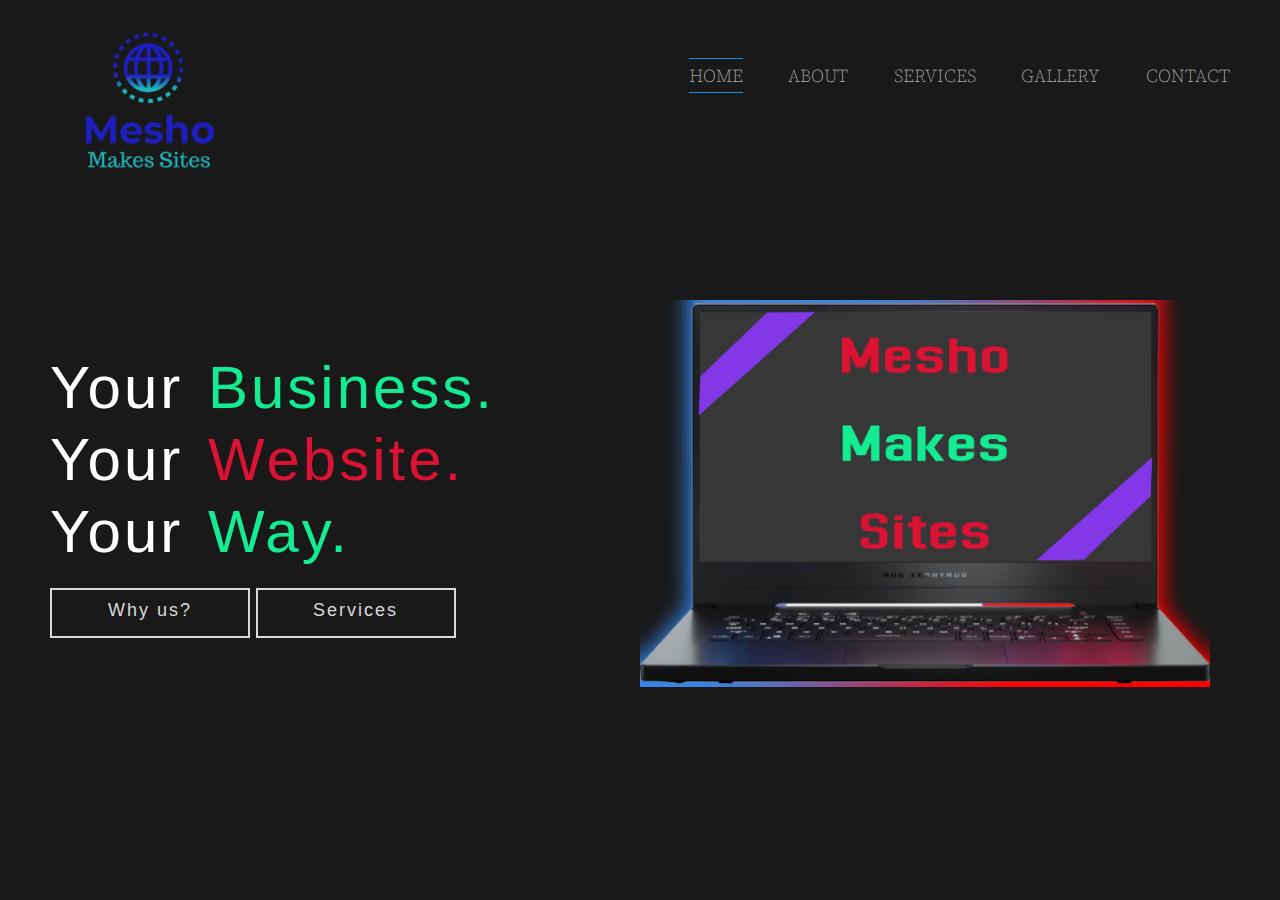
==== index.html @ 8fb823f9 "Initial commit" ====
<!DOCTYPE html>
<html lang="en">
  <head>
    <meta charset="UTF-8" />
    <meta name="viewport" content="width=device-width, initial-scale=1.0" />
    <meta http-equiv="X-UA-Compatible" content="ie=edge" />

    <!-- Custom Css -->
    <link
      rel="stylesheet"
      href="https://stackpath.bootstrapcdn.com/bootstrap/4.3.1/css/bootstrap.min.css"
      integrity="sha384-ggOyR0iXCbMQv3Xipma34MD+dH/1fQ784/j6cY/iJTQUOhcWr7x9JvoRxT2MZw1T"
      crossorigin="anonymous"
    />

    <link rel="stylesheet" href="./styles/style.css" />
    <link
      href="https://fonts.googleapis.com/css?family=Source+Serif+Pro&display=swap"
      rel="stylesheet"
    />

    <title>Mesho's Site Maker</title>
  </head>
  <body>
    <header>
      <!-- Navigation -->
      <nav>
        <div class="nav clearfix">
          <img src="./images/mms-logo.png" alt="logo" class="logo" />
          <ul class="nav-links" id="check-class">
            <li><a href="index.html" class="current-page">Home</a></li>
            <li><a href="./about.html">About</a></li>
            <li><a href="./services.html">Services</a></li>
            <li><a href="./gallery.html">Gallery</a></li>
            <li><a href="./contact.html">Contact</a></li>
          </ul>
          <div class="hamburger">
            <div class="line1"></div>
            <div class="line2"></div>
            <div class="line3"></div>
          </div>
        </div>
      </nav>

      <!-- Main text -->
      <div class="main-content-header">
        <h1>
          Your <span id="business-text">Business.</span> <br />
          Your <span id="website-text"> Website.</span> <br />
          Your <span id="way-text">Way.</span>
        </h1>

        <!-- Two buttons -->
        <div class="button-wrapper">
          <a href="./about.html"><span>Why us?</span></a>
          <a href="./services.html"><span>Services</span></a>
        </div>
      </div>

      <!-- Laptop image -->
      <div class="container">
        <div class="row">
          <div class=" col-md-6 col-xs-6 col-lg-6 col-sm-8 ml-auto">
            <img
              src="./images/homepage-laptop.png"
              class="img-fluid laptop-image"
              alt="Laptop"
            />
          </div>
        </div>
      </div>
    </header>

    <script src="site.js" type="text/javascript"></script>
  </body>
</html>
---- styles/style.css ----
.nav {
  max-width: 1180px;
  margin: 0 auto;
}

.logo {
  height: 200px;
  width: auto;
  float: left;
}

.nav-links {
  margin-left: auto;
  margin-top: 60px;
}

.nav-links li {
  display: inline-block;
  list-style: none;
  margin-left: 40px;
}

.nav-links a {
  font-family: "Source Serif Pro", serif;
  color: #dadada;
  font-size: 90%;
  text-decoration: none;
  text-transform: uppercase;
  font-weight: 100;
  padding: 4px 0px;
}

.nav-links a:hover {
  border-bottom: 2px solid #0f8fe4;
}

.current-page {
  border-bottom: 1px solid #0f8fe4;
  border-top: 1px solid #0f8fe4;
}

.clearfix:after {
  content: "";
  display: block;
  height: 0px;
  clear: both;
}

.hamburger div {
  width: 25px;
  height: 3px;
  background-color: #dadada;
  margin: 5px;
}

.hamburger {
  padding-top: 60px;
  position: absolute;
  right: 15px;
  display: none;
}

@media (max-width: 768px) {
  body {
    overflow-x: hidden;
  }
  .nav-links {
    position: absolute;
    right: 0px;
    height: 100vh;
    top: 0vh;
    background-color: #0f8fe4;
    margin-top: 0px;
    width: 50vh;
    -webkit-transform: translateX(100%);
            transform: translateX(100%);
    -webkit-transition: -webkit-transform 0.5s ease-in;
    transition: -webkit-transform 0.5s ease-in;
    transition: transform 0.5s ease-in;
    transition: transform 0.5s ease-in, -webkit-transform 0.5s ease-in;
    z-index: 1;
  }
  .nav-links li {
    display: block;
    padding: 15px 0px;
    text-align: center;
    opacity: 0;
  }
  .nav-links a:hover {
    border-bottom: 2px solid #dadada;
  }
  .hamburger {
    display: block;
    cursor: pointer;
    z-index: 2;
  }
  .nav-active {
    -webkit-transform: translateX(0%);
            transform: translateX(0%);
  }
}

@-webkit-keyframes navLinkFade {
  from {
    opacity: 0;
    -webkit-transform: translateX(50px);
            transform: translateX(50px);
  }
  to {
    opacity: 1;
    -webkit-transform: translateX(0px);
            transform: translateX(0px);
  }
}

@keyframes navLinkFade {
  from {
    opacity: 0;
    -webkit-transform: translateX(50px);
            transform: translateX(50px);
  }
  to {
    opacity: 1;
    -webkit-transform: translateX(0px);
            transform: translateX(0px);
  }
}

.toggle .line1 {
  -webkit-transform: rotate(-45deg) translate(-5px, 6px);
          transform: rotate(-45deg) translate(-5px, 6px);
}

.toggle .line2 {
  opacity: 0;
}

.toggle .line3 {
  -webkit-transform: rotate(45deg) translate(-5px, -6px);
          transform: rotate(45deg) translate(-5px, -6px);
}

.main-content-header {
  width: 1180px;
  position: absolute;
  top: 55%;
  left: 50%;
  -webkit-transform: translate(-50%, -50%);
          transform: translate(-50%, -50%);
}

.main-content-header h1 {
  font-size: 300%;
  word-spacing: 5px;
  letter-spacing: 3px;
  margin-bottom: 20px;
}

#business-text {
  color: #13ec92;
}

#website-text {
  color: #da1233;
}

#way-text {
  color: #13ec92;
}

.laptop-image {
  position: absolute;
  left: 50%;
  -webkit-transform: translate(-50%, 0%);
          transform: translate(-50%, 0%);
}

@media (min-height: 800px) {
  .laptop-image {
    margin-top: 50px;
  }
}

@media (min-height: 900px) {
  .laptop-image {
    margin-top: 100px;
  }
}

@media (min-height: 1000px) {
  .laptop-image {
    margin-top: 150px;
  }
}

@media (max-width: 768px) {
  .laptop-image {
    -webkit-transform: translate(-50%, 150%);
            transform: translate(-50%, 150%);
  }
}

.button-wrapper a {
  display: inline-block;
  width: 200px;
  height: 50px;
  line-height: 40px;
  font-size: 18px;
  font-family: sans-serif;
  text-decoration: none;
  color: #dadada;
  border: 2px solid #dadada;
  letter-spacing: 2px;
  text-align: center;
  position: relative;
  -webkit-transition: all 0.35s;
  transition: all 0.35s;
}

.button-wrapper a span {
  position: relative;
  z-index: 2;
}

.button-wrapper a:after {
  position: absolute;
  content: "";
  top: 0;
  left: 0;
  width: 0;
  height: 100%;
  background: #0f8fe4;
  -webkit-transition: all 0.35s;
  transition: all 0.35s;
}

.button-wrapper a:hover {
  color: #fff;
}

.button-wrapper a:hover:after {
  width: 100%;
}

@media (max-width: 1180px) {
  .main-content-header {
    width: 100%;
    padding: 0 2%;
  }
}

@media (max-width: 998px) {
  .main-content-header h1 {
    font-size: 200%;
  }
}

@media (max-width: 768px) {
  .main-content-header h1 {
    font-size: 180%;
  }
}

.nav {
  max-width: 1180px;
  margin: 0 auto;
}

.logo {
  height: 200px;
  width: auto;
  float: left;
}

.nav-links {
  margin-left: auto;
  margin-top: 60px;
}

.nav-links li {
  display: inline-block;
  list-style: none;
  margin-left: 40px;
}

.nav-links a {
  font-family: "Source Serif Pro", serif;
  color: #dadada;
  font-size: 90%;
  text-decoration: none;
  text-transform: uppercase;
  font-weight: 100;
  padding: 4px 0px;
}

.nav-links a:hover {
  border-bottom: 2px solid #0f8fe4;
}

.current-page {
  border-bottom: 1px solid #0f8fe4;
  border-top: 1px solid #0f8fe4;
}

.clearfix:after {
  content: "";
  display: block;
  height: 0px;
  clear: both;
}

.hamburger div {
  width: 25px;
  height: 3px;
  background-color: #dadada;
  margin: 5px;
}

.hamburger {
  padding-top: 60px;
  position: absolute;
  right: 15px;
  display: none;
}

@media (max-width: 768px) {
  body {
    overflow-x: hidden;
  }
  .nav-links {
    position: absolute;
    right: 0px;
    height: 100vh;
    top: 0vh;
    background-color: #0f8fe4;
    margin-top: 0px;
    width: 50vh;
    -webkit-transform: translateX(100%);
            transform: translateX(100%);
    -webkit-transition: -webkit-transform 0.5s ease-in;
    transition: -webkit-transform 0.5s ease-in;
    transition: transform 0.5s ease-in;
    transition: transform 0.5s ease-in, -webkit-transform 0.5s ease-in;
    z-index: 1;
  }
  .nav-links li {
    display: block;
    padding: 15px 0px;
    text-align: center;
    opacity: 0;
  }
  .nav-links a:hover {
    border-bottom: 2px solid #dadada;
  }
  .hamburger {
    display: block;
    cursor: pointer;
    z-index: 2;
  }
  .nav-active {
    -webkit-transform: translateX(0%);
            transform: translateX(0%);
  }
}

@keyframes navLinkFade {
  from {
    opacity: 0;
    -webkit-transform: translateX(50px);
            transform: translateX(50px);
  }
  to {
    opacity: 1;
    -webkit-transform: translateX(0px);
            transform: translateX(0px);
  }
}

.toggle .line1 {
  -webkit-transform: rotate(-45deg) translate(-5px, 6px);
          transform: rotate(-45deg) translate(-5px, 6px);
}

.toggle .line2 {
  opacity: 0;
}

.toggle .line3 {
  -webkit-transform: rotate(45deg) translate(-5px, -6px);
          transform: rotate(45deg) translate(-5px, -6px);
}

.nav {
  max-width: 1180px;
  margin: 0 auto;
}

.logo {
  height: 200px;
  width: auto;
  float: left;
}

.nav-links {
  margin-left: auto;
  margin-top: 60px;
}

.nav-links li {
  display: inline-block;
  list-style: none;
  margin-left: 40px;
}

.nav-links a {
  font-family: "Source Serif Pro", serif;
  color: #dadada;
  font-size: 90%;
  text-decoration: none;
  text-transform: uppercase;
  font-weight: 100;
  padding: 4px 0px;
}

.nav-links a:hover {
  border-bottom: 2px solid #0f8fe4;
}

.current-page {
  border-bottom: 1px solid #0f8fe4;
  border-top: 1px solid #0f8fe4;
}

.clearfix:after {
  content: "";
  display: block;
  height: 0px;
  clear: both;
}

.hamburger div {
  width: 25px;
  height: 3px;
  background-color: #dadada;
  margin: 5px;
}

.hamburger {
  padding-top: 60px;
  position: absolute;
  right: 15px;
  display: none;
}

@media (max-width: 768px) {
  body {
    overflow-x: hidden;
  }
  .nav-links {
    position: absolute;
    right: 0px;
    height: 100vh;
    top: 0vh;
    background-color: #0f8fe4;
    margin-top: 0px;
    width: 50vh;
    -webkit-transform: translateX(100%);
            transform: translateX(100%);
    -webkit-transition: -webkit-transform 0.5s ease-in;
    transition: -webkit-transform 0.5s ease-in;
    transition: transform 0.5s ease-in;
    transition: transform 0.5s ease-in, -webkit-transform 0.5s ease-in;
    z-index: 1;
  }
  .nav-links li {
    display: block;
    padding: 15px 0px;
    text-align: center;
    opacity: 0;
  }
  .nav-links a:hover {
    border-bottom: 2px solid #dadada;
  }
  .hamburger {
    display: block;
    cursor: pointer;
    z-index: 2;
  }
  .nav-active {
    -webkit-transform: translateX(0%);
            transform: translateX(0%);
  }
}

@keyframes navLinkFade {
  from {
    opacity: 0;
    -webkit-transform: translateX(50px);
            transform: translateX(50px);
  }
  to {
    opacity: 1;
    -webkit-transform: translateX(0px);
            transform: translateX(0px);
  }
}

.toggle .line1 {
  -webkit-transform: rotate(-45deg) translate(-5px, 6px);
          transform: rotate(-45deg) translate(-5px, 6px);
}

.toggle .line2 {
  opacity: 0;
}

.toggle .line3 {
  -webkit-transform: rotate(45deg) translate(-5px, -6px);
          transform: rotate(45deg) translate(-5px, -6px);
}

.nav {
  max-width: 1180px;
  margin: 0 auto;
}

.logo {
  height: 200px;
  width: auto;
  float: left;
}

.nav-links {
  margin-left: auto;
  margin-top: 60px;
}

.nav-links li {
  display: inline-block;
  list-style: none;
  margin-left: 40px;
}

.nav-links a {
  font-family: "Source Serif Pro", serif;
  color: #dadada;
  font-size: 90%;
  text-decoration: none;
  text-transform: uppercase;
  font-weight: 100;
  padding: 4px 0px;
}

.nav-links a:hover {
  border-bottom: 2px solid #0f8fe4;
}

.current-page {
  border-bottom: 1px solid #0f8fe4;
  border-top: 1px solid #0f8fe4;
}

.clearfix:after {
  content: "";
  display: block;
  height: 0px;
  clear: both;
}

.hamburger div {
  width: 25px;
  height: 3px;
  background-color: #dadada;
  margin: 5px;
}

.hamburger {
  padding-top: 60px;
  position: absolute;
  right: 15px;
  display: none;
}

@media (max-width: 768px) {
  body {
    overflow-x: hidden;
  }
  .nav-links {
    position: absolute;
    right: 0px;
    height: 100vh;
    top: 0vh;
    background-color: #0f8fe4;
    margin-top: 0px;
    width: 50vh;
    -webkit-transform: translateX(100%);
            transform: translateX(100%);
    -webkit-transition: -webkit-transform 0.5s ease-in;
    transition: -webkit-transform 0.5s ease-in;
    transition: transform 0.5s ease-in;
    transition: transform 0.5s ease-in, -webkit-transform 0.5s ease-in;
    z-index: 1;
  }
  .nav-links li {
    display: block;
    padding: 15px 0px;
    text-align: center;
    opacity: 0;
  }
  .nav-links a:hover {
    border-bottom: 2px solid #dadada;
  }
  .hamburger {
    display: block;
    cursor: pointer;
    z-index: 2;
  }
  .nav-active {
    -webkit-transform: translateX(0%);
            transform: translateX(0%);
  }
}

@keyframes navLinkFade {
  from {
    opacity: 0;
    -webkit-transform: translateX(50px);
            transform: translateX(50px);
  }
  to {
    opacity: 1;
    -webkit-transform: translateX(0px);
            transform: translateX(0px);
  }
}

.toggle .line1 {
  -webkit-transform: rotate(-45deg) translate(-5px, 6px);
          transform: rotate(-45deg) translate(-5px, 6px);
}

.toggle .line2 {
  opacity: 0;
}

.toggle .line3 {
  -webkit-transform: rotate(45deg) translate(-5px, -6px);
          transform: rotate(45deg) translate(-5px, -6px);
}

.nav {
  max-width: 1180px;
  margin: 0 auto;
}

.logo {
  height: 200px;
  width: auto;
  float: left;
}

.nav-links {
  margin-left: auto;
  margin-top: 60px;
}

.nav-links li {
  display: inline-block;
  list-style: none;
  margin-left: 40px;
}

.nav-links a {
  font-family: "Source Serif Pro", serif;
  color: #dadada;
  font-size: 90%;
  text-decoration: none;
  text-transform: uppercase;
  font-weight: 100;
  padding: 4px 0px;
}

.nav-links a:hover {
  border-bottom: 2px solid #0f8fe4;
}

.current-page {
  border-bottom: 1px solid #0f8fe4;
  border-top: 1px solid #0f8fe4;
}

.clearfix:after {
  content: "";
  display: block;
  height: 0px;
  clear: both;
}

.hamburger div {
  width: 25px;
  height: 3px;
  background-color: #dadada;
  margin: 5px;
}

.hamburger {
  padding-top: 60px;
  position: absolute;
  right: 15px;
  display: none;
}

@media (max-width: 768px) {
  body {
    overflow-x: hidden;
  }
  .nav-links {
    position: absolute;
    right: 0px;
    height: 100vh;
    top: 0vh;
    background-color: #0f8fe4;
    margin-top: 0px;
    width: 50vh;
    -webkit-transform: translateX(100%);
            transform: translateX(100%);
    -webkit-transition: -webkit-transform 0.5s ease-in;
    transition: -webkit-transform 0.5s ease-in;
    transition: transform 0.5s ease-in;
    transition: transform 0.5s ease-in, -webkit-transform 0.5s ease-in;
    z-index: 1;
  }
  .nav-links li {
    display: block;
    padding: 15px 0px;
    text-align: center;
    opacity: 0;
  }
  .nav-links a:hover {
    border-bottom: 2px solid #dadada;
  }
  .hamburger {
    display: block;
    cursor: pointer;
    z-index: 2;
  }
  .nav-active {
    -webkit-transform: translateX(0%);
            transform: translateX(0%);
  }
}

@keyframes navLinkFade {
  from {
    opacity: 0;
    -webkit-transform: translateX(50px);
            transform: translateX(50px);
  }
  to {
    opacity: 1;
    -webkit-transform: translateX(0px);
            transform: translateX(0px);
  }
}

.toggle .line1 {
  -webkit-transform: rotate(-45deg) translate(-5px, 6px);
          transform: rotate(-45deg) translate(-5px, 6px);
}

.toggle .line2 {
  opacity: 0;
}

.toggle .line3 {
  -webkit-transform: rotate(45deg) translate(-5px, -6px);
          transform: rotate(45deg) translate(-5px, -6px);
}

.nav {
  max-width: 1180px;
  margin: 0 auto;
}

.logo {
  height: 200px;
  width: auto;
  float: left;
}

.nav-links {
  margin-left: auto;
  margin-top: 60px;
}

.nav-links li {
  display: inline-block;
  list-style: none;
  margin-left: 40px;
}

.nav-links a {
  font-family: "Source Serif Pro", serif;
  color: #dadada;
  font-size: 90%;
  text-decoration: none;
  text-transform: uppercase;
  font-weight: 100;
  padding: 4px 0px;
}

.nav-links a:hover {
  border-bottom: 2px solid #0f8fe4;
}

.current-page {
  border-bottom: 1px solid #0f8fe4;
  border-top: 1px solid #0f8fe4;
}

.clearfix:after {
  content: "";
  display: block;
  height: 0px;
  clear: both;
}

.hamburger div {
  width: 25px;
  height: 3px;
  background-color: #dadada;
  margin: 5px;
}

.hamburger {
  padding-top: 60px;
  position: absolute;
  right: 15px;
  display: none;
}

@media (max-width: 768px) {
  body {
    overflow-x: hidden;
  }
  .nav-links {
    position: absolute;
    right: 0px;
    height: 100vh;
    top: 0vh;
    background-color: #0f8fe4;
    margin-top: 0px;
    width: 50vh;
    -webkit-transform: translateX(100%);
            transform: translateX(100%);
    -webkit-transition: -webkit-transform 0.5s ease-in;
    transition: -webkit-transform 0.5s ease-in;
    transition: transform 0.5s ease-in;
    transition: transform 0.5s ease-in, -webkit-transform 0.5s ease-in;
    z-index: 1;
  }
  .nav-links li {
    display: block;
    padding: 15px 0px;
    text-align: center;
    opacity: 0;
  }
  .nav-links a:hover {
    border-bottom: 2px solid #dadada;
  }
  .hamburger {
    display: block;
    cursor: pointer;
    z-index: 2;
  }
  .nav-active {
    -webkit-transform: translateX(0%);
            transform: translateX(0%);
  }
}

@keyframes navLinkFade {
  from {
    opacity: 0;
    -webkit-transform: translateX(50px);
            transform: translateX(50px);
  }
  to {
    opacity: 1;
    -webkit-transform: translateX(0px);
            transform: translateX(0px);
  }
}

.toggle .line1 {
  -webkit-transform: rotate(-45deg) translate(-5px, 6px);
          transform: rotate(-45deg) translate(-5px, 6px);
}

.toggle .line2 {
  opacity: 0;
}

.toggle .line3 {
  -webkit-transform: rotate(45deg) translate(-5px, -6px);
          transform: rotate(45deg) translate(-5px, -6px);
}

.contact-form {
  background: rgba(30, 124, 179, 0.6);
  margin-top: 100px;
  padding: 20px;
  -webkit-box-shadow: 0px 0px 10px 3px grey;
          box-shadow: 0px 0px 10px 3px grey;
  margin-bottom: 50px;
}

.contact-form a {
  color: white;
}

.contact-form p {
  position: relative;
  top: 40%;
}

@media (max-width: 768px) {
  .contact-form p {
    top: 10%;
  }
}

* {
  margin: 0;
  padding: 0;
  -webkit-box-sizing: border-box;
          box-sizing: border-box;
}

body {
  font-size: 20px;
  overflow-x: hidden;
  color: white;
  background-image: -webkit-gradient(linear, left top, left bottom, from(rgba(0, 0, 0, 0.9)), to(rgba(0, 0, 0, 0.9))), url("https://www.thomsonreuters.com/content/dam/ewp-m/images/image-library/en/photography/201138-118072186.jpeg.transform/hero-s/q90/image.jpg");
  background-image: linear-gradient(rgba(0, 0, 0, 0.9), rgba(0, 0, 0, 0.9)), url("https://www.thomsonreuters.com/content/dam/ewp-m/images/image-library/en/photography/201138-118072186.jpeg.transform/hero-s/q90/image.jpg");
  background-size: cover;
  background-repeat: no-repeat;
  height: 100vh;
  background-attachment: fixed;
}

h3 {
  font-size: 300%;
  text-align: center;
}
/*# sourceMappingURL=style.css.map */
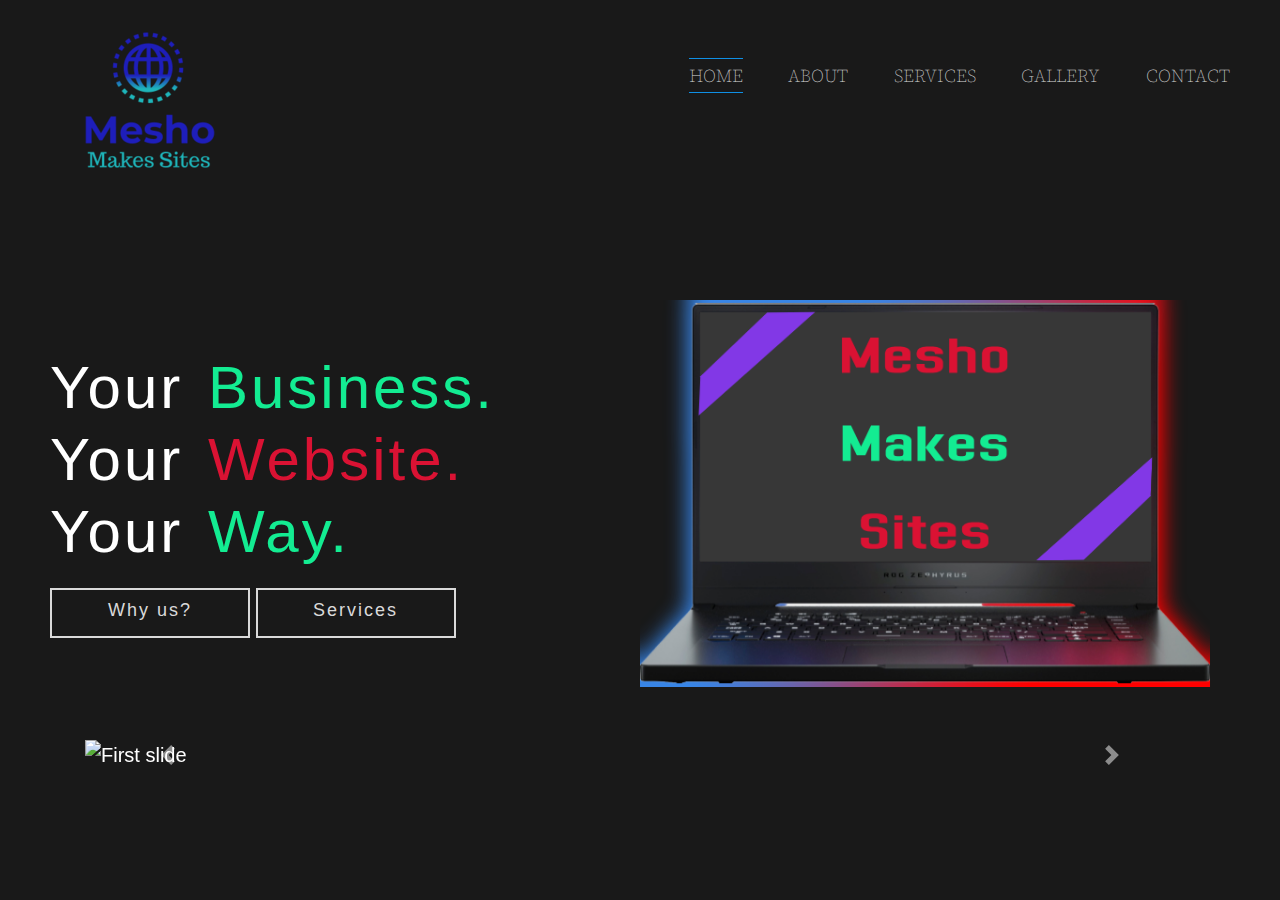
==== commit eb1b2c95: "Added correct titles Started gallery page Added carousel Finished services" ====
--- a/index.html
+++ b/index.html
@@ -19,7 +19,7 @@
       rel="stylesheet"
     />
 
-    <title>Mesho's Site Maker</title>
+    <title>Mesho Makes Sites | Home</title>
   </head>
   <body>
     <header>
@@ -71,6 +71,90 @@
       </div>
     </header>
 
+    <!-- Carousel -->
+    <div class="carousel-wrapper">
+      <div class="container">
+        <div
+          id="carouselExampleFade"
+          class="carousel slide carousel-fade main-carousel"
+          data-ride="carousel"
+        >
+          <div class="carousel-inner">
+            <div class="carousel-item active">
+              <img
+                class="d-block w-100"
+                src="https://i.udemycdn.com/course/750x422/217010_b76e_5.jpg"
+                alt="First slide"
+              />
+            </div>
+            <div class="carousel-item">
+              <img
+                class="d-block w-100"
+                src="https://markjkohler.com/wp-content/uploads/2015/01/Website-image.generic.jpg"
+                alt="Second slide"
+              />
+            </div>
+            <div class="carousel-item">
+              <img
+                class="d-block w-100"
+                src="https://searchengineland.com/figz/wp-content/seloads/2018/01/Maintaining-Search-Engine-Visibility-During-a-Website-Redesign-800x450.jpg"
+                alt="Third slide"
+              />
+            </div>
+          </div>
+          <a
+            class="carousel-control-prev"
+            href="#carouselExampleFade"
+            role="button"
+            data-slide="prev"
+          >
+            <span class="carousel-control-prev-icon" aria-hidden="true"></span>
+            <span class="sr-only">Previous</span>
+          </a>
+          <a
+            class="carousel-control-next"
+            href="#carouselExampleFade"
+            role="button"
+            data-slide="next"
+          >
+            <span class="carousel-control-next-icon" aria-hidden="true"></span>
+            <span class="sr-only">Next</span>
+          </a>
+        </div>
+      </div>
+    </div>
+
+    <!-- Javascript -->
     <script src="site.js" type="text/javascript"></script>
+    <script
+      src="https://cdnjs.cloudflare.com/ajax/libs/jquery/3.4.1/jquery.min.js"
+      integrity="sha256-CSXorXvZcTkaix6Yvo6HppcZGetbYMGWSFlBw8HfCJo="
+      crossorigin="anonymous"
+    ></script>
+    <script
+      src="https://cdnjs.cloudflare.com/ajax/libs/popper.js/1.14.3/umd/popper.min.js"
+      integrity="sha384-ZMP7rVo3mIykV+2+9J3UJ46jBk0WLaUAdn689aCwoqbBJiSnjAK/l8WvCWPIPm49"
+      crossorigin="anonymous"
+    ></script>
+    <script
+      src="https://stackpath.bootstrapcdn.com/bootstrap/4.1.3/js/bootstrap.min.js"
+      integrity="sha384-ChfqqxuZUCnJSK3+MXmPNIyE6ZbWh2IMqE241rYiqJxyMiZ6OW/JmZQ5stwEULTy"
+      crossorigin="anonymous"
+    ></script>
+
+    <!-- TweenMax  -->
+    <script
+      src="https://cdnjs.cloudflare.com/ajax/libs/gsap/2.1.3/TweenMax.min.js"
+      integrity="sha256-lPE3wjN2a7ABWHbGz7+MKBJaykyzqCbU96BJWjio86U="
+      crossorigin="anonymous"
+    ></script>
+
+    <!-- TimelineMax -->
+    <script
+      src="https://cdnjs.cloudflare.com/ajax/libs/gsap/2.1.3/TimelineMax.min.js"
+      integrity="sha256-fIkQKQryItPqpaWZbtwG25Jp2p5ujqo/NwJrfqAB+Qk="
+      crossorigin="anonymous"
+    ></script>
+    <script src="site.js"></script>
   </body>
 </html>
--- a/styles/style.css
+++ b/styles/style.css
@@ -242,6 +242,37 @@
   width: 100%;
 }
 
+.carousel-wrapper {
+  position: relative;
+  width: 100%;
+  height: 60vh;
+  background-size: cover;
+}
+
+.carousel-wrapper img {
+  margin-top: 60vh;
+  max-height: 50vh;
+}
+
+.carousel-wrapper .carousel-control-prev {
+  margin-top: 60vh;
+}
+
+.carousel-wrapper .carousel-control-next {
+  margin-top: 60vh;
+}
+
+@media (max-width: 500px) {
+  .carousel-wrapper {
+    height: 50vh;
+  }
+}
+
+.carousel {
+  margin-left: auto;
+  margin-right: auto;
+}
+
 @media (max-width: 1180px) {
   .main-content-header {
     width: 100%;
@@ -519,6 +550,27 @@
           transform: rotate(45deg) translate(-5px, -6px);
 }
 
+.mission-statement {
+  left: 15%;
+  display: inline-block;
+  background-color: rgba(41, 11, 121, 0.5);
+  margin-bottom: 25px;
+}
+
+.mission-statement h2 {
+  text-align: center;
+}
+
+.mission-statement p {
+  text-align: center;
+}
+
+@media (max-width: 768px) {
+  .mission-statement {
+    left: 0%;
+  }
+}
+
 .nav {
   max-width: 1180px;
   margin: 0 auto;
@@ -648,6 +700,129 @@
           transform: rotate(45deg) translate(-5px, -6px);
 }
 
+.service-card {
+  color: #dadada;
+}
+
+.service-card li {
+  list-style-type: none;
+  text-align: center;
+  font-size: 120%;
+}
+
+.card-header {
+  font-size: 200%;
+  font-weight: bold;
+}
+
+.first-option {
+  background-color: #00ad9e80;
+}
+
+.second-option {
+  background-color: #9b00f580;
+}
+
+.modal {
+  color: black;
+}
+
+.modal-title {
+  margin-left: 33%;
+}
+
+.first-option .button-wrapper-services {
+  margin-top: 10px;
+}
+
+.first-option .button-wrapper-services a {
+  display: inline-block;
+  width: 200px;
+  height: 50px;
+  line-height: 40px;
+  font-size: 18px;
+  font-family: sans-serif;
+  text-decoration: none;
+  color: #dadada;
+  border: 2px solid #dadada;
+  letter-spacing: 2px;
+  text-align: center;
+  position: relative;
+  -webkit-transition: all 0.35s;
+  transition: all 0.35s;
+}
+
+.first-option .button-wrapper-services a span {
+  position: relative;
+  z-index: 2;
+}
+
+.first-option .button-wrapper-services a:after {
+  position: absolute;
+  content: "";
+  top: 0;
+  left: 0;
+  width: 0;
+  height: 100%;
+  background: #9b00f5;
+  -webkit-transition: all 0.35s;
+  transition: all 0.35s;
+}
+
+.first-option .button-wrapper-services a:hover {
+  color: #fff;
+}
+
+.first-option .button-wrapper-services a:hover:after {
+  width: 100%;
+}
+
+.second-option .button-wrapper-services {
+  margin-top: 10px;
+}
+
+.second-option .button-wrapper-services a {
+  display: inline-block;
+  width: 200px;
+  height: 50px;
+  line-height: 40px;
+  font-size: 18px;
+  font-family: sans-serif;
+  text-decoration: none;
+  color: #dadada;
+  border: 2px solid #dadada;
+  letter-spacing: 2px;
+  text-align: center;
+  position: relative;
+  -webkit-transition: all 0.35s;
+  transition: all 0.35s;
+}
+
+.second-option .button-wrapper-services a span {
+  position: relative;
+  z-index: 2;
+}
+
+.second-option .button-wrapper-services a:after {
+  position: absolute;
+  content: "";
+  top: 0;
+  left: 0;
+  width: 0;
+  height: 100%;
+  background: #00ad9e;
+  -webkit-transition: all 0.35s;
+  transition: all 0.35s;
+}
+
+.second-option .button-wrapper-services a:hover {
+  color: #fff;
+}
+
+.second-option .button-wrapper-services a:hover:after {
+  width: 100%;
+}
+
 .nav {
   max-width: 1180px;
   margin: 0 auto;
@@ -777,6 +952,28 @@
           transform: rotate(45deg) translate(-5px, -6px);
 }
 
+.gallery-card-group {
+  text-align: center;
+  color: #dadada;
+}
+
+.gallery-card-group button {
+  color: white;
+  width: 20%;
+  border-radius: 8px;
+  background-color: #2d3161;
+}
+
+.gallery-card-group .card {
+  background: linear-gradient(155deg, rgba(39, 62, 68, 0.85) 14%, rgba(43, 35, 43, 0.85) 78%);
+  margin: 10px;
+}
+
+.gallery-card-group .card-img-top:hover {
+  -webkit-box-shadow: 0px 20px 10px grey;
+          box-shadow: 0px 20px 10px grey;
+}
+
 .nav {
   max-width: 1180px;
   margin: 0 auto;
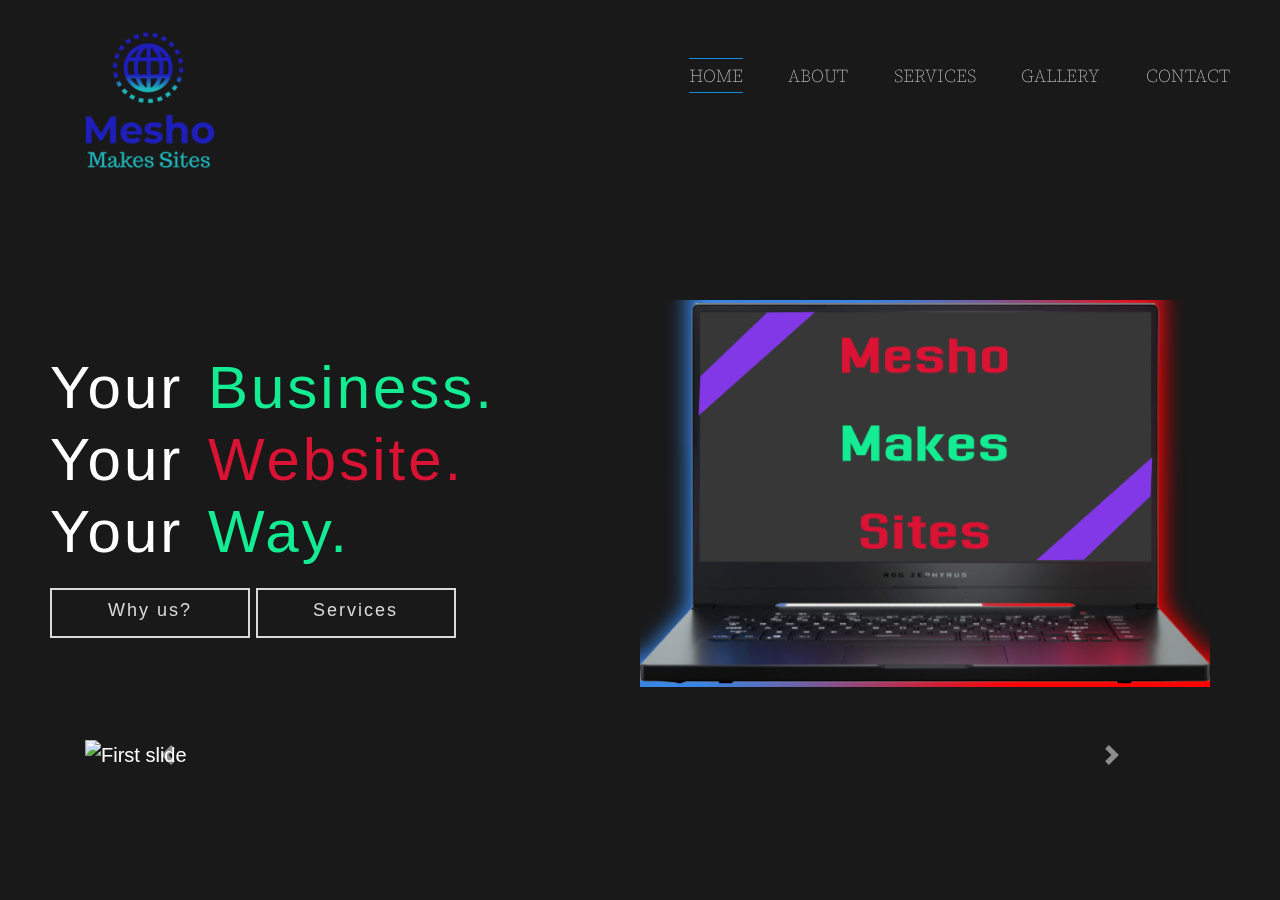
==== commit b31e2f79: "Updated 9/26" ====
--- a/index.html
+++ b/index.html
@@ -26,7 +26,9 @@
       <!-- Navigation -->
       <nav>
         <div class="nav clearfix">
-          <img src="./images/mms-logo.png" alt="logo" class="logo" />
+          <a href="./index.html"
+            ><img src="./images/mms-logo.png" alt="logo" class="logo"
+          /></a>
           <ul class="nav-links" id="check-class">
             <li><a href="index.html" class="current-page">Home</a></li>
             <li><a href="./about.html">About</a></li>
--- a/styles/style.css
+++ b/styles/style.css
@@ -247,6 +247,7 @@
   width: 100%;
   height: 60vh;
   background-size: cover;
+  z-index: -5;
 }
 
 .carousel-wrapper img {
@@ -958,10 +959,15 @@
 }
 
 .gallery-card-group button {
-  color: white;
+  color: #dadada;
   width: 20%;
   border-radius: 8px;
-  background-color: #2d3161;
+  background-color: rgba(96, 102, 172, 0.8);
+  border: none;
+}
+
+.gallery-card-group button:hover {
+  width: 25%;
 }
 
 .gallery-card-group .card {
@@ -970,8 +976,12 @@
 }
 
 .gallery-card-group .card-img-top:hover {
-  -webkit-box-shadow: 0px 20px 10px grey;
-          box-shadow: 0px 20px 10px grey;
+  -webkit-box-shadow: 0px 0px 50px grey;
+          box-shadow: 0px 0px 50px grey;
+}
+
+.gallery-card-group img {
+  height: 400px;
 }
 
 .nav {
@@ -1118,7 +1128,61 @@
 
 .contact-form p {
   position: relative;
-  top: 40%;
+}
+
+/* Style all font awesome icons */
+.fa {
+  padding: 20px;
+  font-size: 30px;
+  width: 55px;
+  text-align: center;
+  text-decoration: none;
+  border-radius: 50%;
+}
+
+/* Add a hover effect  */
+.fa:hover {
+  opacity: 0.7;
+  text-decoration: none;
+}
+
+/* Set a specific color for each brand */
+/* Facebook */
+.fa-facebook {
+  background: #163896;
+  color: white;
+}
+
+/* Twitter */
+.fa-twitter {
+  background: #55acee;
+  color: white;
+}
+
+/* Github */
+.fa-github {
+  background: #42484d;
+  color: white;
+}
+
+.btn-startup {
+  background: rgba(94, 21, 128, 0.411);
+  color: white;
+}
+
+.btn-startup:hover {
+  color: white;
+  background: #5e1580;
+}
+
+.btn-code {
+  background: rgba(23, 165, 94, 0.411);
+  color: white;
+}
+
+.btn-code:hover {
+  color: white;
+  background: #17a55e;
 }
 
 @media (max-width: 768px) {
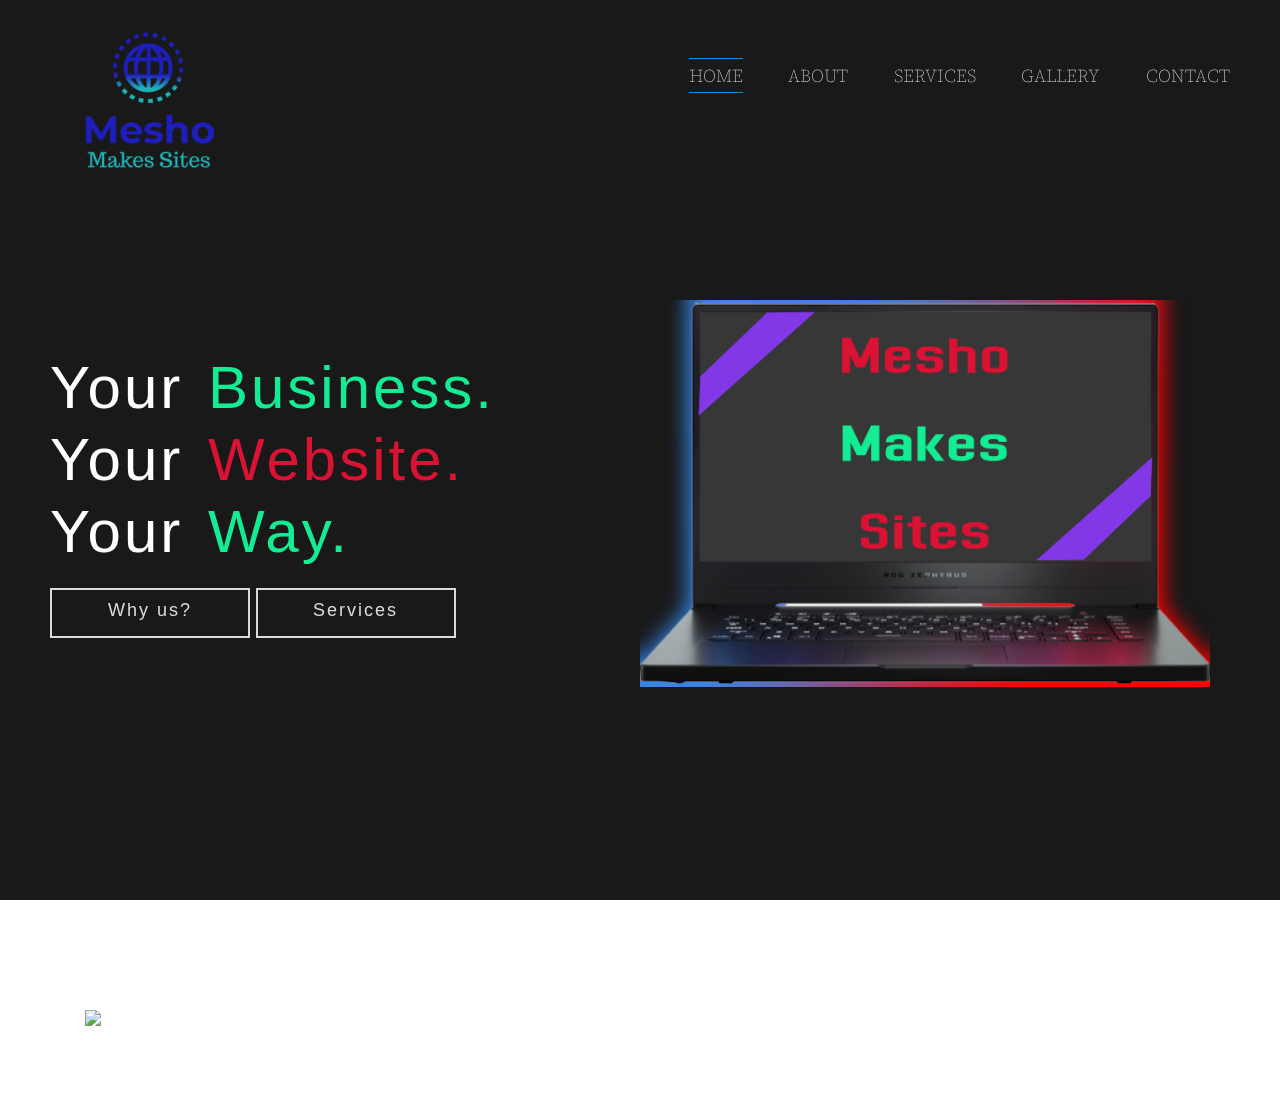
==== commit 446c5d2d: "Added animations" ====
--- a/index.html
+++ b/index.html
@@ -85,21 +85,21 @@
             <div class="carousel-item active">
               <img
                 class="d-block w-100"
-                src="https://i.udemycdn.com/course/750x422/217010_b76e_5.jpg"
+                src="https://www.elegantthemes.com/blog/wp-content/uploads/2018/12/top11.png"
                 alt="First slide"
               />
             </div>
             <div class="carousel-item">
               <img
                 class="d-block w-100"
-                src="https://markjkohler.com/wp-content/uploads/2015/01/Website-image.generic.jpg"
+                src="https://cdn-media-1.freecodecamp.org/images/1*rV6_99F42Jr7uR5YtLrHrQ.jpeg"
                 alt="Second slide"
               />
             </div>
             <div class="carousel-item">
               <img
                 class="d-block w-100"
-                src="https://searchengineland.com/figz/wp-content/seloads/2018/01/Maintaining-Search-Engine-Visibility-During-a-Website-Redesign-800x450.jpg"
+                src="https://akm-img-a-in.tosshub.com/indiatoday/images/story/201706/web-development-647_062317054646.jpg"
                 alt="Third slide"
               />
             </div>
@@ -127,15 +127,9 @@
     </div>
 
     <!-- Javascript -->
-    <script src="site.js" type="text/javascript"></script>
     <script
       src="https://cdnjs.cloudflare.com/ajax/libs/jquery/3.4.1/jquery.min.js"
       integrity="sha256-CSXorXvZcTkaix6Yvo6HppcZGetbYMGWSFlBw8HfCJo="
-      crossorigin="anonymous"
-    ></script>
-    <script
-      src="https://cdnjs.cloudflare.com/ajax/libs/popper.js/1.14.3/umd/popper.min.js"
-      integrity="sha384-ZMP7rVo3mIykV+2+9J3UJ46jBk0WLaUAdn689aCwoqbBJiSnjAK/l8WvCWPIPm49"
       crossorigin="anonymous"
     ></script>
     <script
--- a/styles/style.css
+++ b/styles/style.css
@@ -251,16 +251,16 @@
 }
 
 .carousel-wrapper img {
-  margin-top: 60vh;
+  margin-top: 90vh;
   max-height: 50vh;
 }
 
 .carousel-wrapper .carousel-control-prev {
-  margin-top: 60vh;
+  margin-top: 100vh;
 }
 
 .carousel-wrapper .carousel-control-next {
-  margin-top: 60vh;
+  margin-top: 100vh;
 }
 
 @media (max-width: 500px) {
@@ -566,6 +566,11 @@
   text-align: center;
 }
 
+.about-photo {
+  height: 230px;
+  width: auto;
+}
+
 @media (max-width: 768px) {
   .mission-statement {
     left: 0%;
@@ -1185,6 +1190,11 @@
   background: #17a55e;
 }
 
+.contact-buttons {
+  width: 50%;
+  border: 3px solid red;
+}
+
 @media (max-width: 768px) {
   .contact-form p {
     top: 10%;
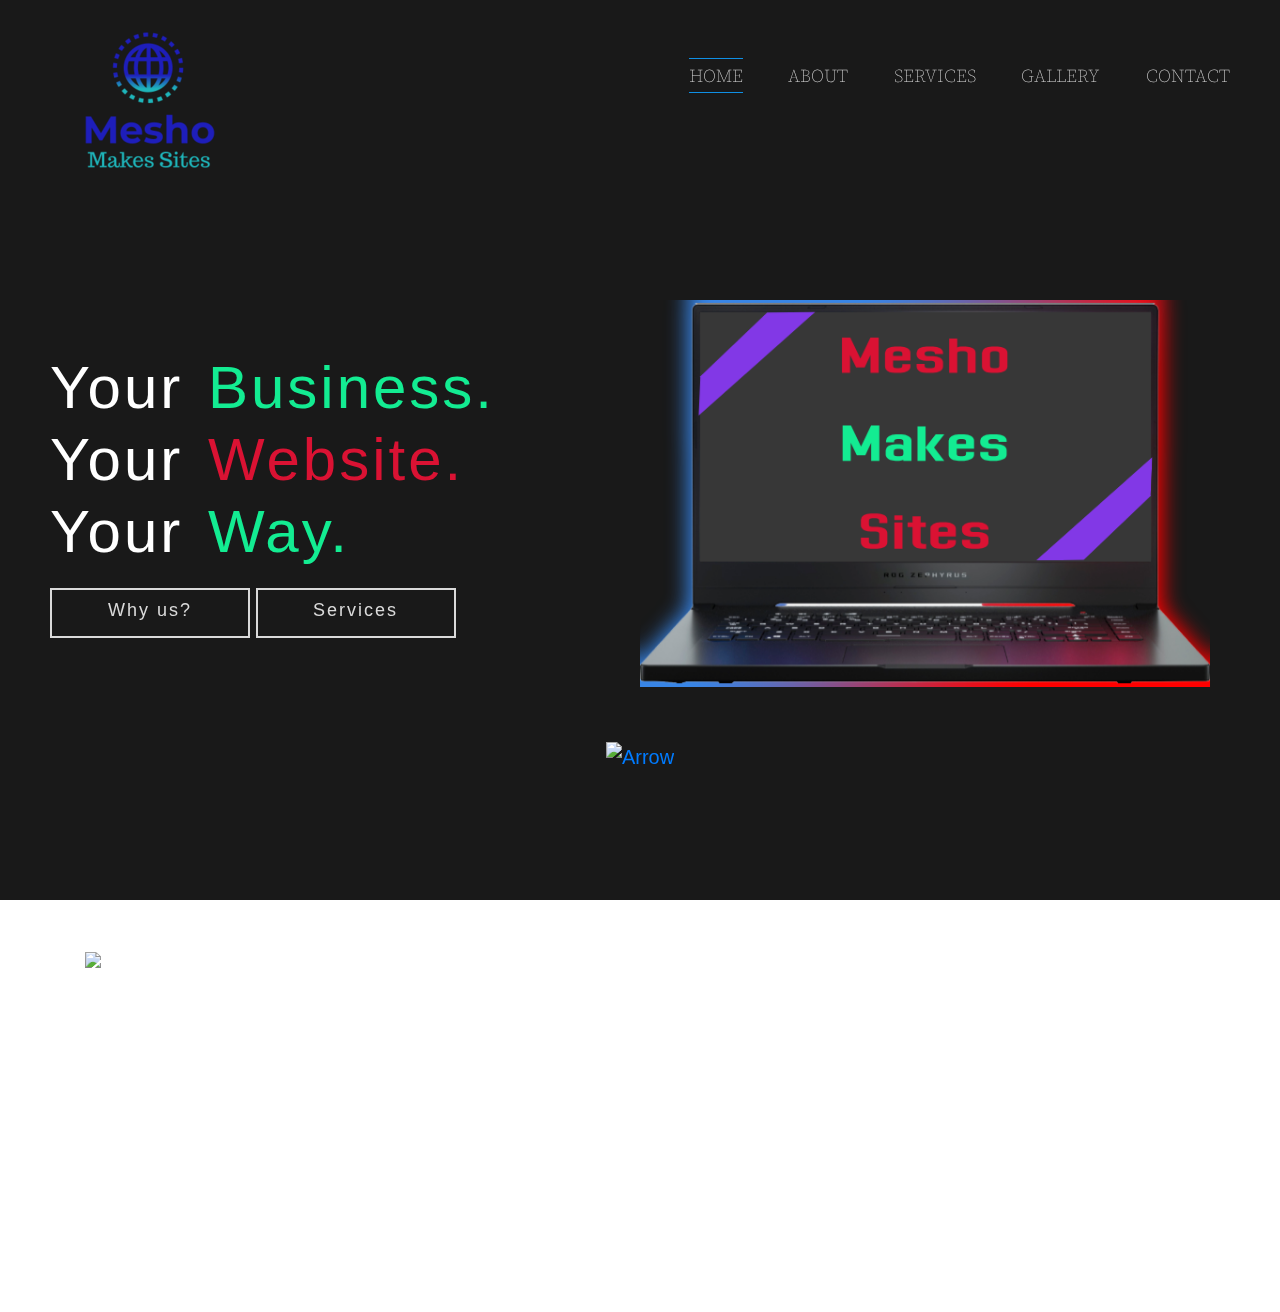
==== commit 03efb92f: "Added scroll button" ====
--- a/index.html
+++ b/index.html
@@ -73,6 +73,18 @@
       </div>
     </header>
 
+    <center>
+      <div class="scrollButton" id="scrollButton">
+        <a href="#scroll">
+          <img
+            class="home-arrow"
+            src="https://img.icons8.com/plasticine/2x/down.png"
+            alt="Arrow"
+          />
+        </a>
+      </div>
+    </center>
+
     <!-- Carousel -->
     <div class="carousel-wrapper">
       <div class="container">
@@ -84,6 +96,7 @@
           <div class="carousel-inner">
             <div class="carousel-item active">
               <img
+                id="scroll"
                 class="d-block w-100"
                 src="https://www.elegantthemes.com/blog/wp-content/uploads/2018/12/top11.png"
                 alt="First slide"
--- a/styles/style.css
+++ b/styles/style.css
@@ -140,6 +140,10 @@
           transform: rotate(45deg) translate(-5px, -6px);
 }
 
+body {
+  scroll-behavior: smooth;
+}
+
 .main-content-header {
   width: 1180px;
   position: absolute;
@@ -251,16 +255,16 @@
 }
 
 .carousel-wrapper img {
-  margin-top: 90vh;
+  margin-top: 20vh;
   max-height: 50vh;
 }
 
 .carousel-wrapper .carousel-control-prev {
-  margin-top: 100vh;
+  margin-top: 20vh;
 }
 
 .carousel-wrapper .carousel-control-next {
-  margin-top: 100vh;
+  margin-top: 20vh;
 }
 
 @media (max-width: 500px) {
@@ -272,6 +276,15 @@
 .carousel {
   margin-left: auto;
   margin-right: auto;
+}
+
+.scrollButton {
+  margin-top: 60vh;
+}
+
+.home-arrow {
+  height: 100px;
+  width: auto;
 }
 
 @media (max-width: 1180px) {
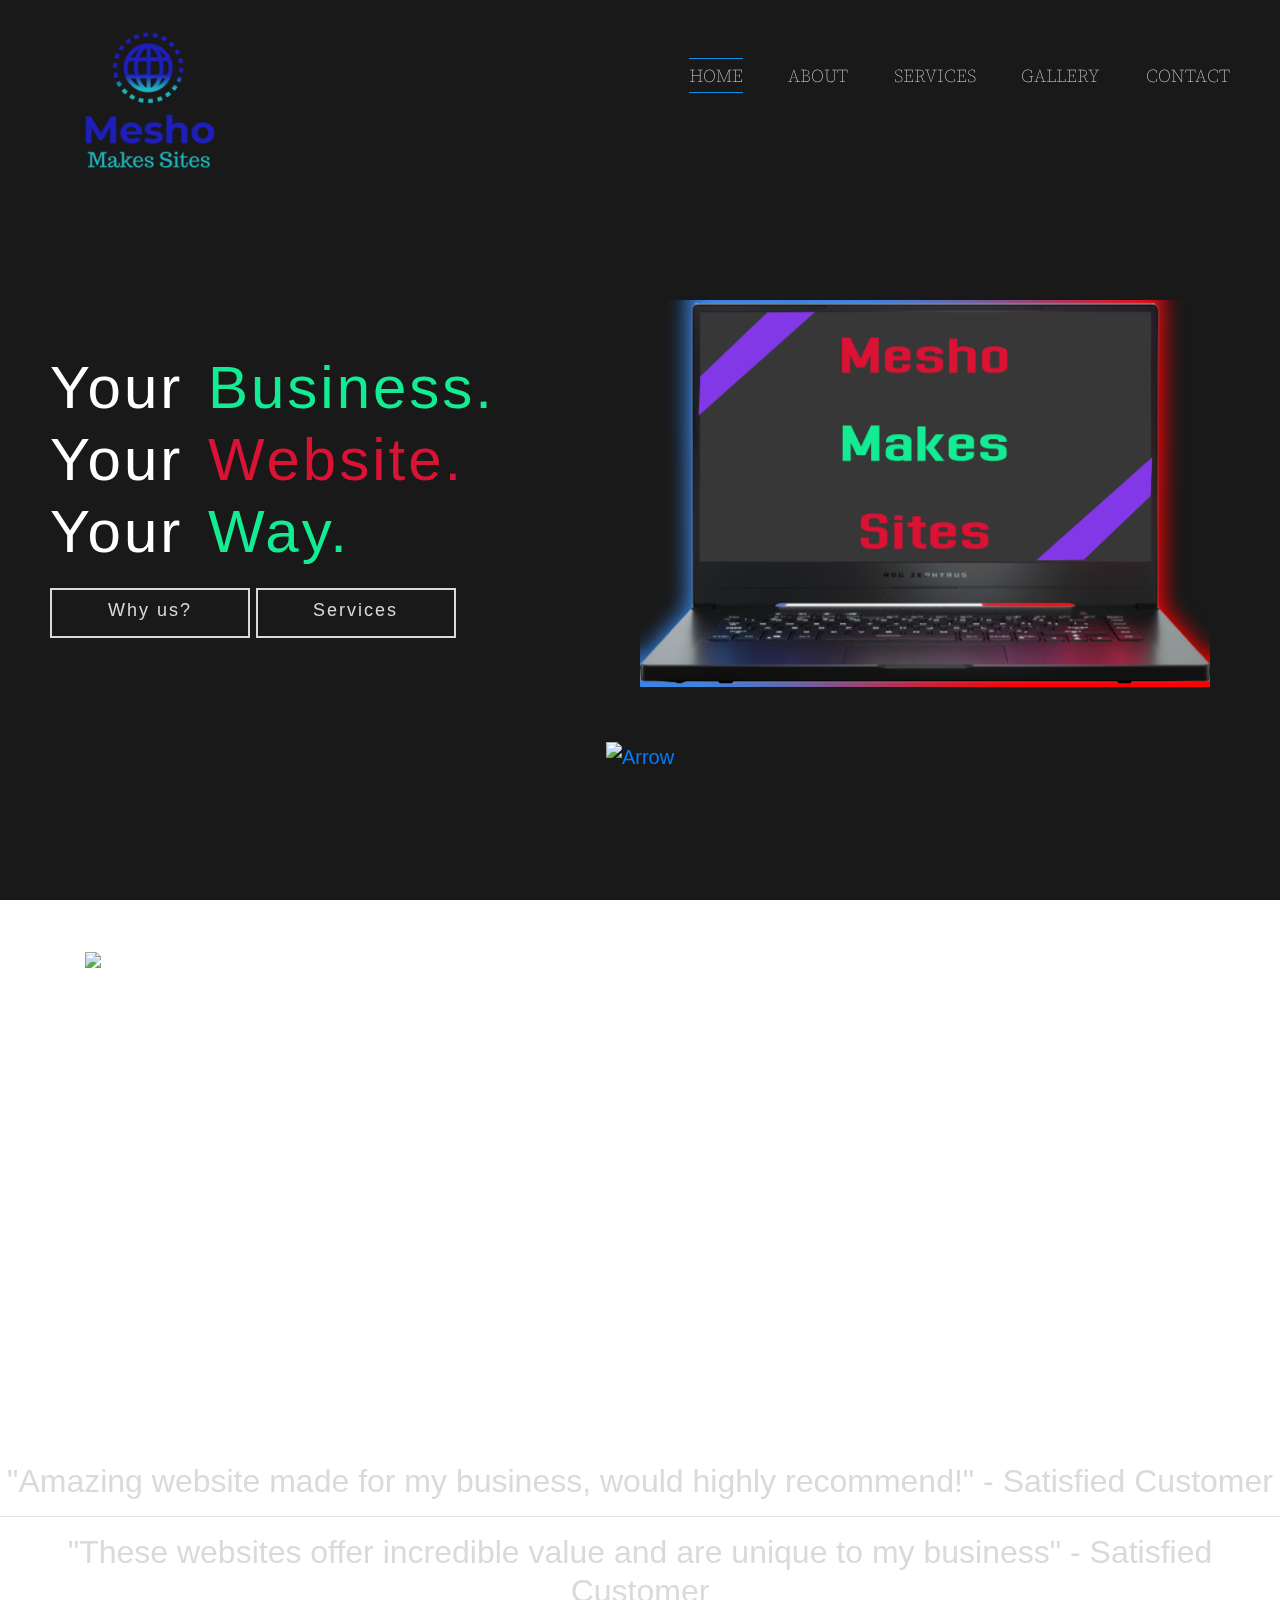
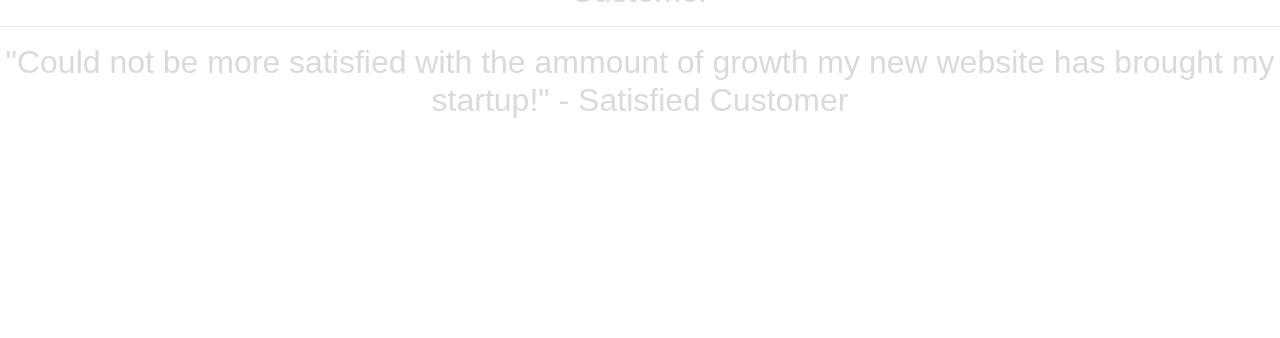
==== commit dd2c3e88: "Fixed smooth scrolling Fixed cost/code buttons" ====
--- a/index.html
+++ b/index.html
@@ -75,7 +75,7 @@
 
     <center>
       <div class="scrollButton" id="scrollButton">
-        <a href="#scroll">
+        <a href="#carousel-wrapper">
           <img
             class="home-arrow"
             src="https://img.icons8.com/plasticine/2x/down.png"
@@ -86,7 +86,7 @@
     </center>
 
     <!-- Carousel -->
-    <div class="carousel-wrapper">
+    <div class="carousel-wrapper" id="carousel-wrapper">
       <div class="container">
         <div
           id="carouselExampleFade"
@@ -139,6 +139,35 @@
       </div>
     </div>
 
+    <br />
+    <br />
+    <br />
+    <br />
+    <br />
+    <div class="reviews">
+      <h2>
+        "Amazing website made for my business, would highly recommend!" -
+        Satisfied Customer
+      </h2>
+      <hr />
+      <h2>
+        "These websites offer incredible value and are unique to my business" -
+        Satisfied Customer
+      </h2>
+      <hr />
+      <h2>
+        "Could not be more satisfied with the ammount of growth my new website
+        has brought my startup!" - Satisfied Customer
+      </h2>
+    </div>
+    <br />
+    <br />
+    <br />
+    <br />
+    <br />
+    <br />
+    <br />
+
     <!-- Javascript -->
     <script
       src="https://cdnjs.cloudflare.com/ajax/libs/jquery/3.4.1/jquery.min.js"
--- a/styles/style.css
+++ b/styles/style.css
@@ -140,7 +140,7 @@
           transform: rotate(45deg) translate(-5px, -6px);
 }
 
-body {
+html {
   scroll-behavior: smooth;
 }
 
@@ -287,6 +287,18 @@
   width: auto;
 }
 
+.reviews {
+  text-align: center;
+}
+
+.reviews h2 {
+  color: #dadada;
+}
+
+.reviews hr {
+  background-color: white;
+}
+
 @media (max-width: 1180px) {
   .main-content-header {
     width: 100%;
@@ -1204,8 +1216,9 @@
 }
 
 .contact-buttons {
-  width: 50%;
-  border: 3px solid red;
+  text-align: center;
+  -webkit-transform: translateY(100%);
+          transform: translateY(100%);
 }
 
 @media (max-width: 768px) {
